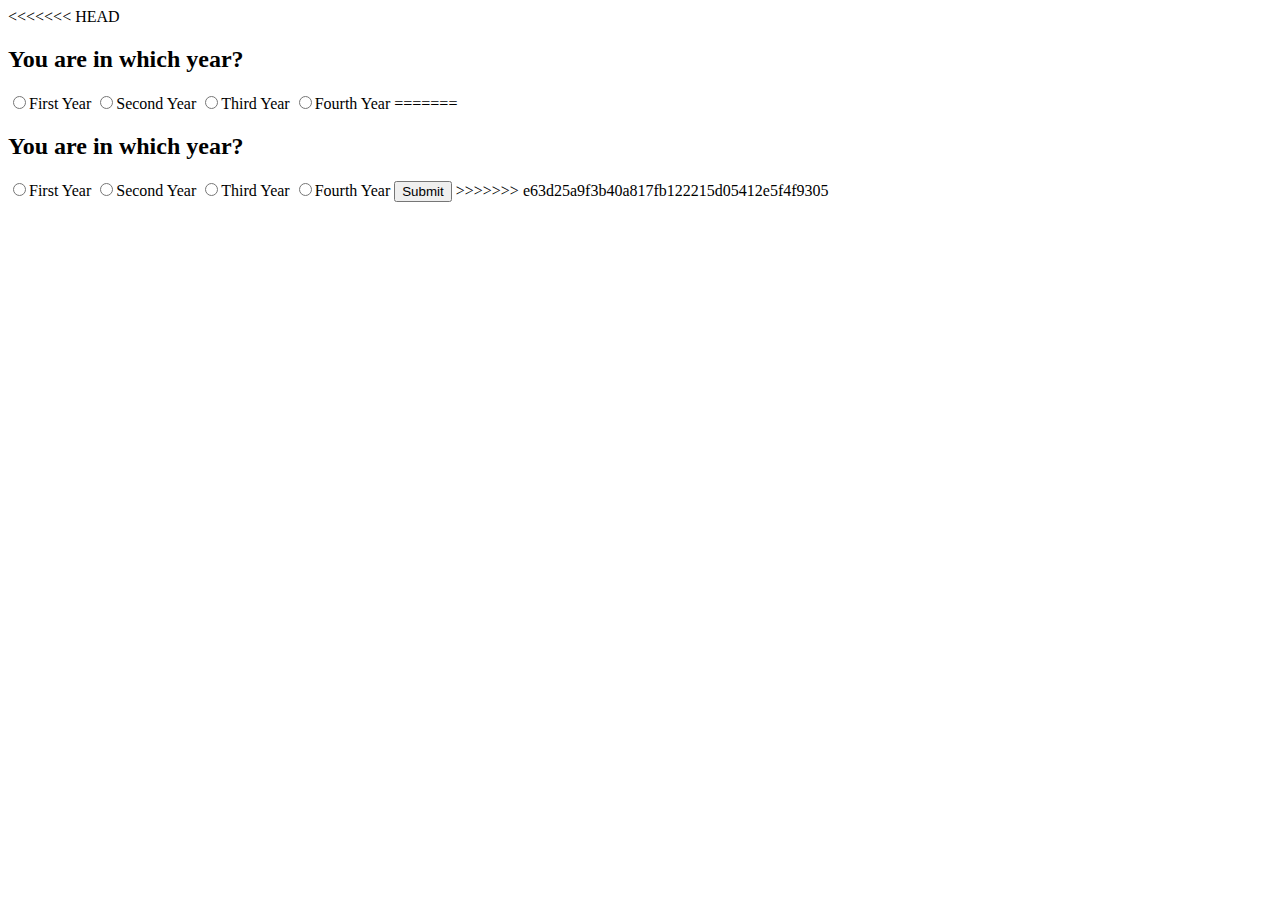
==== Form/form.html @ 91a09def "changed" ====
<html lang="en">
<head>
    <meta charset="UTF-8">
    <meta http-equiv="X-UA-Compatible" content="IE=edge">
    <meta name="viewport" content="width=device-width, initial-scale=1.0">
    <link rel="stylesheet" href="./form.css">
    <title>Form</title>
</head>
<body>
    <form action="" method="get">
<<<<<<< HEAD

   
        <div class="question-1" id="question-1">
            <h2>You are in which year? </h2>
            <input type="radio" name="ans1" id="1" value="1">First Year
            <input type="radio" name="ans1" id="2" value="2">Second Year
            <input type="radio" name="ans1" id="3" value="3">Third Year
            <input type="radio" name="ans1" id="4" value="4">Fourth Year
=======
        <div class="question-1 " id="qu1">
            <h2 id="year">You are in which year? </h2>
            <input type="radio" name="ans1" value="1" id="1">First Year
            <input type="radio" name="ans1" id="2">Second Year
            <input type="radio" name="ans1" id="3">Third Year
            <input type="radio" name="ans1" id="4">Fourth Year
            <button type="button" onclick="displayRadioValue()">
                Submit
            </button>
>>>>>>> e63d25a9f3b40a817fb122215d05412e5f4f9305
        </div>

        <div class="question-2 na" id="qu2">
            <h2>Do you have any prior experience in programming?</h2>
            <input type="radio" name="ans2" id="5" value="5">Yes
            <input type="radio" name="ans2" id="6" value="6">No
            
        </div>

        <div class="question-3 na">
            <h2>Are you familiar with any of these programming language?</h2>
            <input type="checkbox" name="ans3" id="7" value="7">C
            <input type="checkbox" name="ans3" id="8" value="8">C++
            <input type="checkbox" name="ans3" id="9" value="9">Python
            <input type="checkbox" name="ans3" id="10" value="10">Java
            
        </div>

        <div class="question-4 na">
            <h2>Any experience with Data Stuctures and Algorithms(DSA)?</h2>
            <input type="radio" name="ans4" id="11" value="11">Yes
            <input type="radio" name="ans4" id="12" value="12">No
        </div>

        <div class="question-5 na">
            <h2>Any experience with Competetive programming?</h2>
            <input type="radio" name="ans5" id="13" value="13">Yes
            <input type="radio" name="ans5" id="14" value="14">No
        </div>

        <div class="question-6 na">
            <h2>Which tech exited you the most?</h2>
            <input type="radio" name="ans6" id="15" value="15">Web development
            <input type="radio" name="ans6" id="16" value="16">Machine Learning
            <input type="radio" name="ans6" id="17" value="17"> Android development
            <button type="reset" id="but" onclick="displayRadioValue()">
                <a href="../path/path.html">Submit</a> 
             </button>

        </div>
    </form>


    <script src="./form.js"></script>

</body>
</html>
---- Form/form.css ----
.na {
    display: none;
}
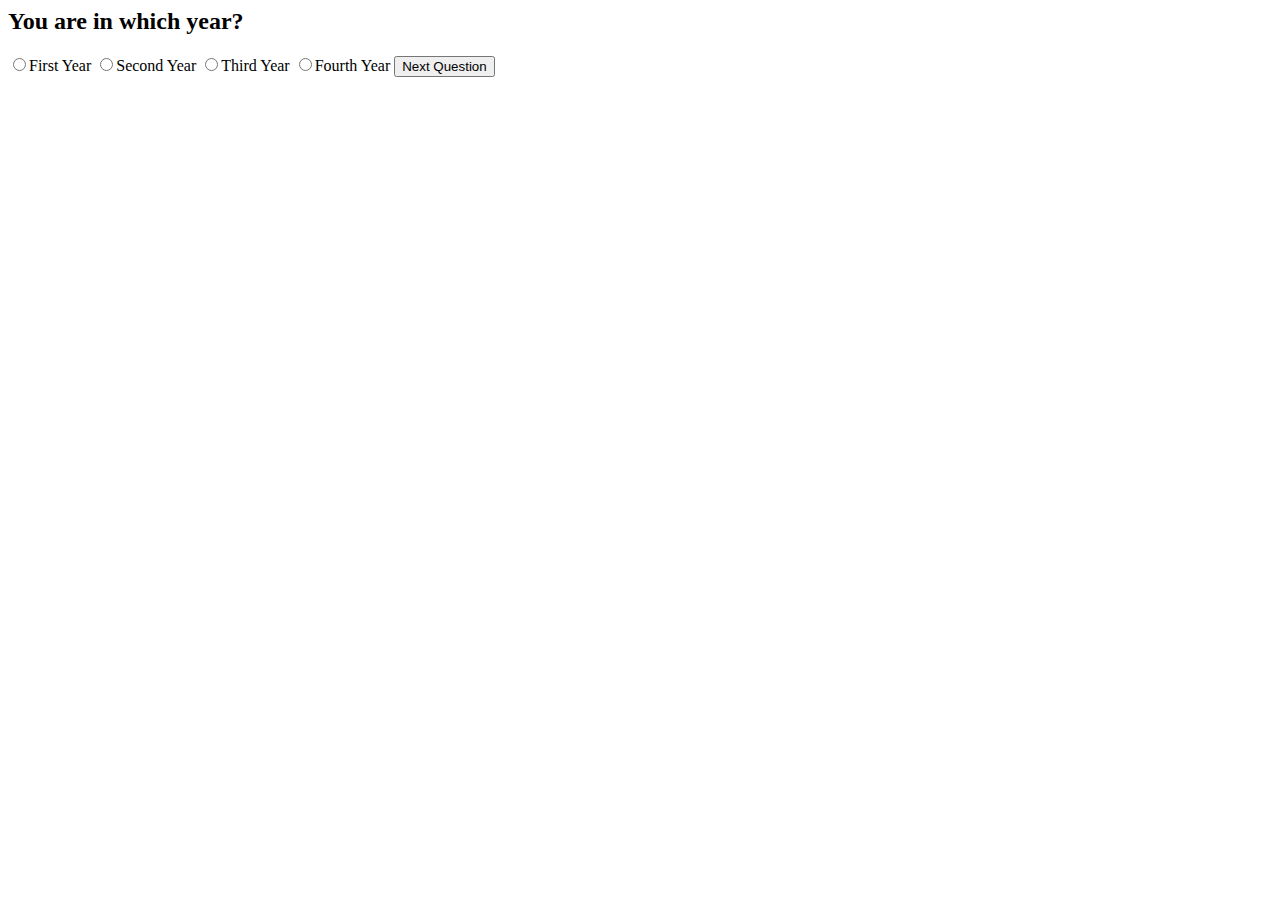
==== commit e05a6b01: "css" ====
--- a/Form/form.html
+++ b/Form/form.html
@@ -4,68 +4,86 @@
     <meta http-equiv="X-UA-Compatible" content="IE=edge">
     <meta name="viewport" content="width=device-width, initial-scale=1.0">
     <link rel="stylesheet" href="./form.css">
+    <script src="form.js"></script>
     <title>Form</title>
 </head>
 <body>
     <form action="" method="get">
-<<<<<<< HEAD
 
    
-        <div class="question-1" id="question-1">
+        <div class="question-1" id="qu1">
             <h2>You are in which year? </h2>
             <input type="radio" name="ans1" id="1" value="1">First Year
             <input type="radio" name="ans1" id="2" value="2">Second Year
             <input type="radio" name="ans1" id="3" value="3">Third Year
             <input type="radio" name="ans1" id="4" value="4">Fourth Year
-=======
-        <div class="question-1 " id="qu1">
-            <h2 id="year">You are in which year? </h2>
-            <input type="radio" name="ans1" value="1" id="1">First Year
-            <input type="radio" name="ans1" id="2">Second Year
-            <input type="radio" name="ans1" id="3">Third Year
-            <input type="radio" name="ans1" id="4">Fourth Year
-            <button type="button" onclick="displayRadioValue()">
-                Submit
+            <button type="button" onclick="display1()">
+                Next Question
             </button>
->>>>>>> e63d25a9f3b40a817fb122215d05412e5f4f9305
+
+        
         </div>
 
         <div class="question-2 na" id="qu2">
             <h2>Do you have any prior experience in programming?</h2>
+
             <input type="radio" name="ans2" id="5" value="5">Yes
             <input type="radio" name="ans2" id="6" value="6">No
-            
+            <button type="button" onclick="display2()">
+                Next Question
+            </button>
+
         </div>
 
-        <div class="question-3 na">
+        <div class="question-3 na" id="qu3">
             <h2>Are you familiar with any of these programming language?</h2>
+           
+
             <input type="checkbox" name="ans3" id="7" value="7">C
             <input type="checkbox" name="ans3" id="8" value="8">C++
             <input type="checkbox" name="ans3" id="9" value="9">Python
             <input type="checkbox" name="ans3" id="10" value="10">Java
+            <button type="button" onclick="display3()">
+                Next Question
+            </button>
             
+
         </div>
 
-        <div class="question-4 na">
+        <div class="question-4 na" id="qu4">
             <h2>Any experience with Data Stuctures and Algorithms(DSA)?</h2>
-            <input type="radio" name="ans4" id="11" value="11">Yes
+
+ <input type="radio" name="ans4" id="11" value="11">Yes
             <input type="radio" name="ans4" id="12" value="12">No
+            <button type="button" onclick="display4()">
+                Next Question
+            </button>
+
         </div>
 
-        <div class="question-5 na">
+        <div class="question-5 na" id="qu5">
             <h2>Any experience with Competetive programming?</h2>
+
+
             <input type="radio" name="ans5" id="13" value="13">Yes
             <input type="radio" name="ans5" id="14" value="14">No
+            <button type="button" onclick="display5()">
+                Next Question
+            </button>
+
         </div>
 
-        <div class="question-6 na">
+        <div class="question-6 na" id="qu6">
             <h2>Which tech exited you the most?</h2>
+
+
             <input type="radio" name="ans6" id="15" value="15">Web development
             <input type="radio" name="ans6" id="16" value="16">Machine Learning
             <input type="radio" name="ans6" id="17" value="17"> Android development
-            <button type="reset" id="but" onclick="displayRadioValue()">
+            <button type="reset" id="but" onclick="displayRadioValue()"  >
                 <a href="../path/path.html">Submit</a> 
              </button>
+
 
         </div>
     </form>
--- a/Form/form.css
+++ b/Form/form.css
@@ -1,3 +1,3 @@
 .na {
     display: none;
-}+}
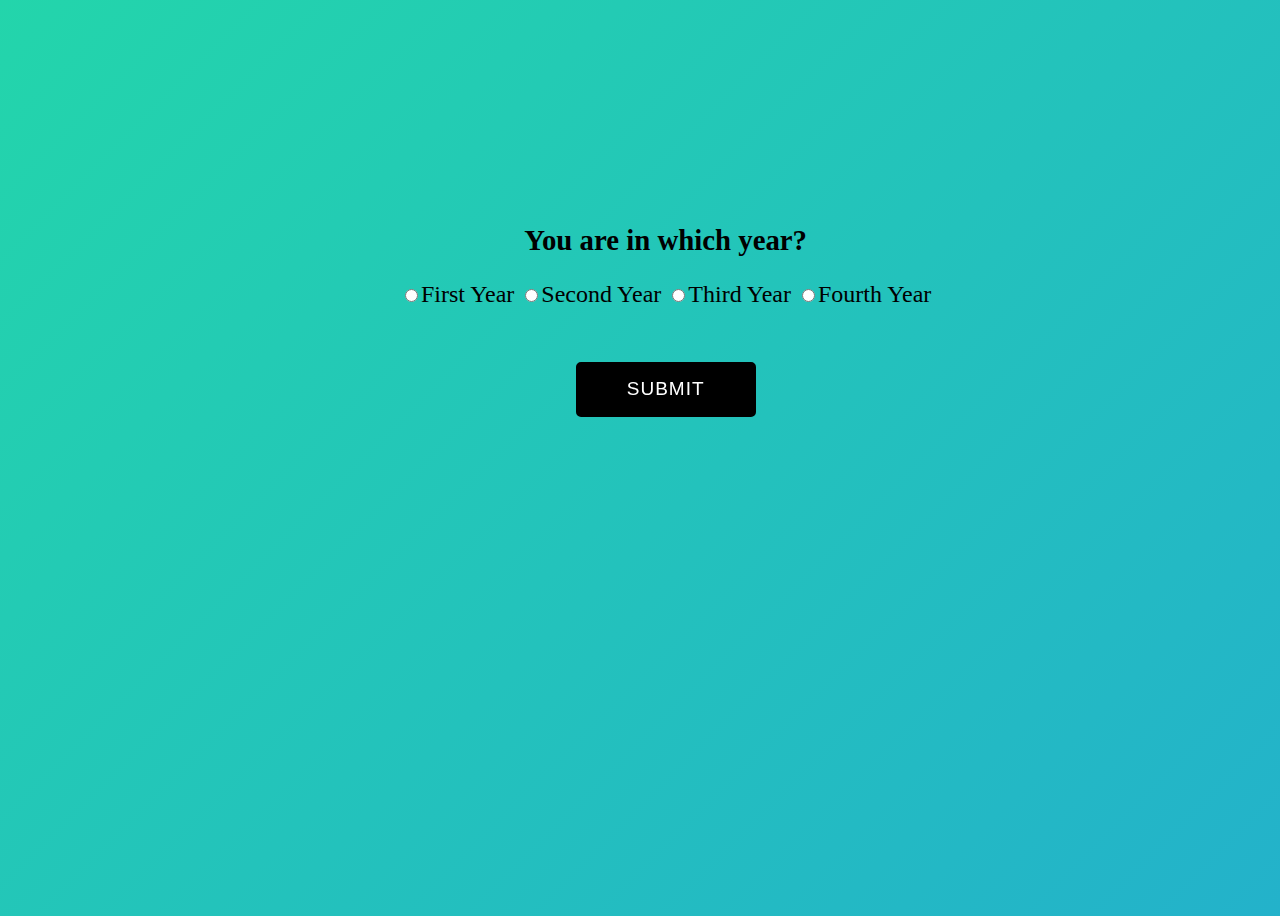
==== commit e8722e9a: "css added" ====
--- a/Form/form.html
+++ b/Form/form.html
@@ -12,77 +12,85 @@
 
    
         <div class="question-1" id="qu1">
-            <h2>You are in which year? </h2>
+            
+            <h2 style="font-size: larger; align-self: center;">You are in which year? </h2>
             <input type="radio" name="ans1" id="1" value="1">First Year
             <input type="radio" name="ans1" id="2" value="2">Second Year
             <input type="radio" name="ans1" id="3" value="3">Third Year
             <input type="radio" name="ans1" id="4" value="4">Fourth Year
-            <button type="button" onclick="display1()">
-                Next Question
-            </button>
-
-        
-        </div>
+            <br>
+            <br>
+            <br>
+            
+              <span><a onclick="display1()" href="#"></a></span> 
+          </div>
 
         <div class="question-2 na" id="qu2">
-            <h2>Do you have any prior experience in programming?</h2>
+            <h2 style="font-size: larger;">Do you have any prior experience in programming?</h2>
 
             <input type="radio" name="ans2" id="5" value="5">Yes
             <input type="radio" name="ans2" id="6" value="6">No
-            <button type="button" onclick="display2()">
-                Next Question
-            </button>
+            <br>
+            <br>
+            <br>
+            <span><a onclick="display2()" href="#"></a></span> 
 
         </div>
 
         <div class="question-3 na" id="qu3">
-            <h2>Are you familiar with any of these programming language?</h2>
+            <h2 style="font-size: larger;">Are you familiar with any of these programming language?</h2>
            
 
             <input type="checkbox" name="ans3" id="7" value="7">C
             <input type="checkbox" name="ans3" id="8" value="8">C++
             <input type="checkbox" name="ans3" id="9" value="9">Python
             <input type="checkbox" name="ans3" id="10" value="10">Java
-            <button type="button" onclick="display3()">
-                Next Question
-            </button>
+            <br>
+            <br>
+            <br>
+            <span><a onclick="display3()" href="#"></a></span> 
             
 
         </div>
 
         <div class="question-4 na" id="qu4">
-            <h2>Any experience with Data Stuctures and Algorithms(DSA)?</h2>
+            <h2 style="font-size: larger;">Any experience with Data Stuctures and Algorithms(DSA)?</h2>
 
  <input type="radio" name="ans4" id="11" value="11">Yes
             <input type="radio" name="ans4" id="12" value="12">No
-            <button type="button" onclick="display4()">
-                Next Question
-            </button>
+            <br>
+            <br>
+            <br>
+            <span><a onclick="display4()" href="#"></a></span> 
 
         </div>
 
         <div class="question-5 na" id="qu5">
-            <h2>Any experience with Competetive programming?</h2>
+            <h2 style="font-size: larger;">Any experience with Competetive programming?</h2>
 
 
             <input type="radio" name="ans5" id="13" value="13">Yes
             <input type="radio" name="ans5" id="14" value="14">No
-            <button type="button" onclick="display5()">
-                Next Question
-            </button>
+            <br>
+            <br>
+            <br>
+            <span><a onclick="display5()" href="#"></a></span> 
 
         </div>
 
         <div class="question-6 na" id="qu6">
-            <h2>Which tech exited you the most?</h2>
+            <h2 style="font-size: larger;">Which tech exited you the most?</h2>
 
 
             <input type="radio" name="ans6" id="15" value="15">Web development
             <input type="radio" name="ans6" id="16" value="16">Machine Learning
             <input type="radio" name="ans6" id="17" value="17"> Android development
-            <button type="reset" id="but" onclick="displayRadioValue()"  >
-                <a href="../path/path.html">Submit</a> 
-             </button>
+            <br>
+            <br>
+            <br>
+            
+            <span><a href="../path/path.html " type="reset" id="but" onclick="displayRadioValue()" ></a></span>   
+            
 
 
         </div>
--- a/Form/form.css
+++ b/Form/form.css
@@ -1,3 +1,112 @@
+body{
+    font-family: Cambria, Cochin, Georgia, Times, 'Times New Roman', serif;
+    font-size: x-large;
+    text-align: center;
+}
+body {
+	background: linear-gradient(-45deg, #ee7752, #e73c7e, #23a6d5, #23d5ab);
+	background-size: 400% 400%;
+	animation: gradient 15s ease infinite;
+	height: 100vh;
+}
+
+@keyframes gradient {
+	0% {
+		background-position: 0% 50%;
+	}
+	50% {
+		background-position: 100% 50%;
+	}
+	100% {
+		background-position: 0% 50%;
+	}
+}
+
 .na {
     display: none;
 }
+#qu1
+{
+    position: absolute;
+    align-self: center;
+    top:200px;
+    left:400px;
+}
+#qu2
+{
+    position: absolute;
+    align-self: center;
+    top:200px;
+    left:400px;
+}
+#qu3
+{
+    position: absolute;
+    align-self: center;
+    top:200px;
+    left:400px;
+}
+#qu4
+{
+    position: absolute;
+    align-self: center;
+    top:200px;
+    left:400px;
+}
+#qu5
+{
+    position: absolute;
+    align-self: center;
+    top:200px;
+    left:400px;
+}
+#qu6
+{
+    position: absolute;
+    align-self: center;
+    top:200px;
+    left:400px;
+}
+span{
+    position: relative;
+    display: inline-flex;
+    width: 180px;
+    height: 55px;
+    margin: 0 15px;
+    perspective: 1000px;
+  }
+   span  a{
+    font-size: 19px;
+    letter-spacing: 1px;
+    transform-style: preserve-3d;
+    transform: translateZ(-25px);
+    transition: transform .25s;
+    font-family: 'Montserrat', sans-serif;
+    
+  }
+  span a:before,
+  span a:after{
+    position: absolute;
+    content: "SUBMIT";
+    height: 55px;
+    width: 180px;
+    display: flex;
+    align-items: center;
+    justify-content: center;
+    border: 5px solid black;
+    box-sizing: border-box;
+    border-radius: 5px;
+  }
+  span a:before{
+    color: #fff;
+    background: #000;
+    transform: rotateY(0deg) translateZ(25px);
+  }
+  span a:after{
+    color: #000;
+    transform: rotateX(90deg) translateZ(25px);
+  }
+  span a:hover{
+    transform: translateZ(-25px) rotateX(-90deg);
+  }
+  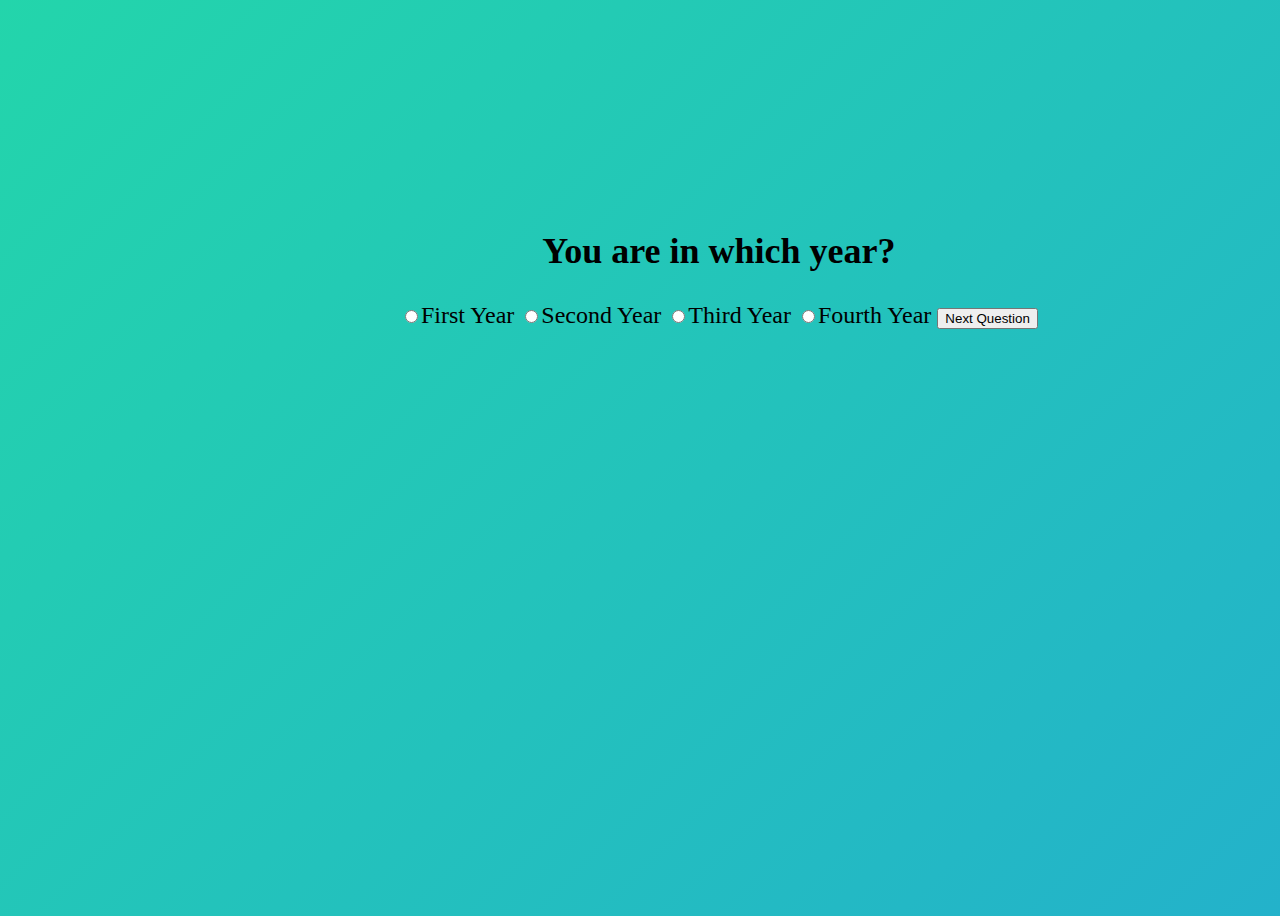
==== commit 79000564: "added js" ====
--- a/Form/form.html
+++ b/Form/form.html
@@ -12,85 +12,78 @@
 
    
         <div class="question-1" id="qu1">
-            
-            <h2 style="font-size: larger; align-self: center;">You are in which year? </h2>
+            <h2>You are in which year? </h2>
             <input type="radio" name="ans1" id="1" value="1">First Year
             <input type="radio" name="ans1" id="2" value="2">Second Year
             <input type="radio" name="ans1" id="3" value="3">Third Year
             <input type="radio" name="ans1" id="4" value="4">Fourth Year
-            <br>
-            <br>
-            <br>
-            
-              <span><a onclick="display1()" href="#"></a></span> 
-          </div>
+            <button type="button" onclick="display1()">
+                Next Question
+            </button>
+
+        
+        </div>
 
         <div class="question-2 na" id="qu2">
-            <h2 style="font-size: larger;">Do you have any prior experience in programming?</h2>
+            <h2>Do you have any prior experience in programming?</h2>
 
             <input type="radio" name="ans2" id="5" value="5">Yes
-            <input type="radio" name="ans2" id="6" value="6">No
-            <br>
-            <br>
-            <br>
-            <span><a onclick="display2()" href="#"></a></span> 
+            <input type="radio" name="ans2" id="6" value="1000">No
+            <button type="button" onclick="display2()">
+                Next Question
+            </button>
 
         </div>
 
         <div class="question-3 na" id="qu3">
-            <h2 style="font-size: larger;">Are you familiar with any of these programming language?</h2>
+            <h2>Are you familiar with any of these programming language?</h2>
            
 
-            <input type="checkbox" name="ans3" id="7" value="7">C
-            <input type="checkbox" name="ans3" id="8" value="8">C++
-            <input type="checkbox" name="ans3" id="9" value="9">Python
-            <input type="checkbox" name="ans3" id="10" value="10">Java
-            <br>
-            <br>
-            <br>
-            <span><a onclick="display3()" href="#"></a></span> 
+            <input type="radio" name="ans3" id="8" value="8">C/C++
+            <input type="radio" name="ans3" id="9" value="8">Python
+            <input type="radio" name="ans3" id="10" value="8">Java
+            <input type="radio" name="ans3" id="7" value="7">non of the above
+
+            <button type="button" onclick="display3()">
+                Next Question
+            </button>
             
 
         </div>
 
         <div class="question-4 na" id="qu4">
-            <h2 style="font-size: larger;">Any experience with Data Stuctures and Algorithms(DSA)?</h2>
+            <h2>Any experience with Data Stuctures and Algorithms(DSA)?</h2>
 
  <input type="radio" name="ans4" id="11" value="11">Yes
-            <input type="radio" name="ans4" id="12" value="12">No
-            <br>
-            <br>
-            <br>
-            <span><a onclick="display4()" href="#"></a></span> 
+            <input type="radio" name="ans4" id="12" value="100">No
+            <button type="button" onclick="display4()">
+                Next Question
+            </button>
 
         </div>
 
         <div class="question-5 na" id="qu5">
-            <h2 style="font-size: larger;">Any experience with Competetive programming?</h2>
+            <h2>Any experience with Competetive programming?</h2>
 
 
-            <input type="radio" name="ans5" id="13" value="13">Yes
-            <input type="radio" name="ans5" id="14" value="14">No
-            <br>
-            <br>
-            <br>
-            <span><a onclick="display5()" href="#"></a></span> 
+            <input type="radio" name="ans5" id="13" value="50">Yes
+            <input type="radio" name="ans5" id="14" value="50">No
+            <button type="button" onclick="display5()">
+                Next Question
+            </button>
 
         </div>
 
         <div class="question-6 na" id="qu6">
-            <h2 style="font-size: larger;">Which tech exited you the most?</h2>
+            <h2>Which tech exited you the most?</h2>
 
 
-            <input type="radio" name="ans6" id="15" value="15">Web development
-            <input type="radio" name="ans6" id="16" value="16">Machine Learning
-            <input type="radio" name="ans6" id="17" value="17"> Android development
-            <br>
-            <br>
-            <br>
-            
-            <span><a href="../path/path.html " type="reset" id="but" onclick="displayRadioValue()" ></a></span>   
-            
+            <input type="radio" name="ans6" id="15" value="69">Web development
+            <input type="radio" name="ans6" id="16" value="169">Machine Learning
+            <input type="radio" name="ans6" id="17" value="1169">Android development
+            <button type="reset" id="but" onclick="displayRadioValue()">
+                <a href="../path/path.html">Submit</a> 
+             </button>
 
 
         </div>
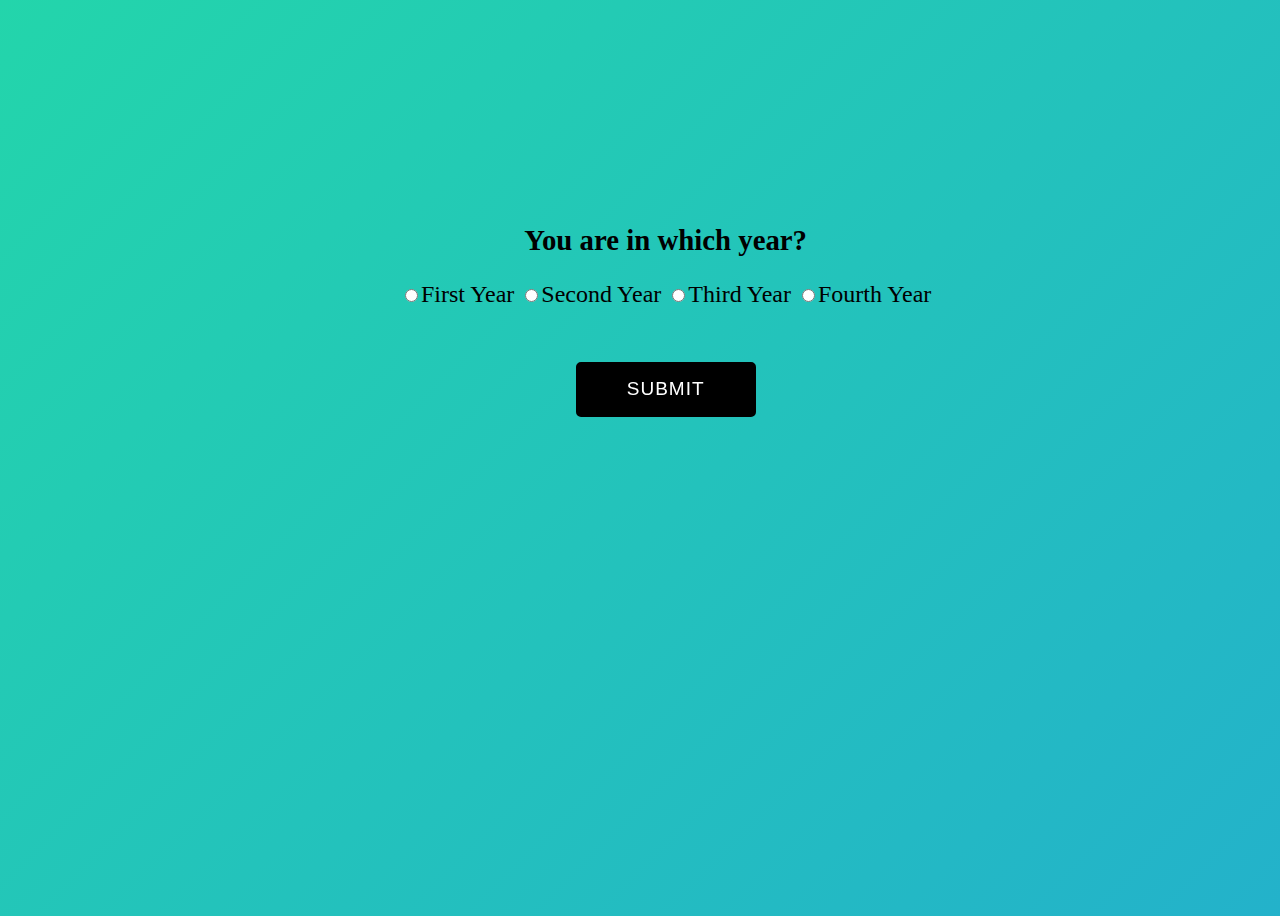
==== commit 6289d474: "Merge branch 'main' into main" ====
--- a/Form/form.html
+++ b/Form/form.html
@@ -12,78 +12,92 @@
 
    
         <div class="question-1" id="qu1">
-            <h2>You are in which year? </h2>
+            
+            <h2 style="font-size: larger; align-self: center;">You are in which year? </h2>
             <input type="radio" name="ans1" id="1" value="1">First Year
             <input type="radio" name="ans1" id="2" value="2">Second Year
             <input type="radio" name="ans1" id="3" value="3">Third Year
             <input type="radio" name="ans1" id="4" value="4">Fourth Year
-            <button type="button" onclick="display1()">
-                Next Question
-            </button>
-
-        
-        </div>
+            <br>
+            <br>
+            <br>
+            
+              <span><a onclick="display1()" href="#"></a></span> 
+          </div>
 
         <div class="question-2 na" id="qu2">
-            <h2>Do you have any prior experience in programming?</h2>
+            <h2 style="font-size: larger;">Do you have any prior experience in programming?</h2>
 
             <input type="radio" name="ans2" id="5" value="5">Yes
+
+
             <input type="radio" name="ans2" id="6" value="1000">No
-            <button type="button" onclick="display2()">
-                Next Question
-            </button>
-
+            <br>
+            <br>
+            <br>
+            <span><a onclick="display2()" href="#"></a></span> 
         </div>
 
         <div class="question-3 na" id="qu3">
-            <h2>Are you familiar with any of these programming language?</h2>
+            <h2 style="font-size: larger;">Are you familiar with any of these programming language?</h2>
            
+
 
             <input type="radio" name="ans3" id="8" value="8">C/C++
             <input type="radio" name="ans3" id="9" value="8">Python
             <input type="radio" name="ans3" id="10" value="8">Java
             <input type="radio" name="ans3" id="7" value="7">non of the above
 
-            <button type="button" onclick="display3()">
-                Next Question
-            </button>
+            <br>
+            <br>
+            <br>
+            <span><a onclick="display3()" href="#"></a></span>
+
             
 
         </div>
 
         <div class="question-4 na" id="qu4">
-            <h2>Any experience with Data Stuctures and Algorithms(DSA)?</h2>
+            <h2 style="font-size: larger;">Any experience with Data Stuctures and Algorithms(DSA)?</h2>
 
  <input type="radio" name="ans4" id="11" value="11">Yes
+
             <input type="radio" name="ans4" id="12" value="100">No
-            <button type="button" onclick="display4()">
-                Next Question
-            </button>
+             <br>
+            <br>
+            <br>
+            <span><a onclick="display4()" href="#"></a></span> 
+
 
         </div>
 
         <div class="question-5 na" id="qu5">
-            <h2>Any experience with Competetive programming?</h2>
+            <h2 style="font-size: larger;">Any experience with Competetive programming?</h2>
+
 
 
             <input type="radio" name="ans5" id="13" value="50">Yes
             <input type="radio" name="ans5" id="14" value="50">No
-            <button type="button" onclick="display5()">
-                Next Question
-            </button>
+            <br>
+            <br>
+            <br>
+            <span><a onclick="display5()" href="#"></a></span>
+
 
         </div>
 
         <div class="question-6 na" id="qu6">
-            <h2>Which tech exited you the most?</h2>
+            <h2 style="font-size: larger;">Which tech exited you the most?</h2>
+
 
 
             <input type="radio" name="ans6" id="15" value="69">Web development
             <input type="radio" name="ans6" id="16" value="169">Machine Learning
             <input type="radio" name="ans6" id="17" value="1169">Android development
-            <button type="reset" id="but" onclick="displayRadioValue()">
-                <a href="../path/path.html">Submit</a> 
-             </button>
+            <br>
+            <br>
+            <br>
+            <span><a href="../path/path.html " type="reset" id="but" onclick="displayRadioValue()" ></a></span> 
 
 
         </div>
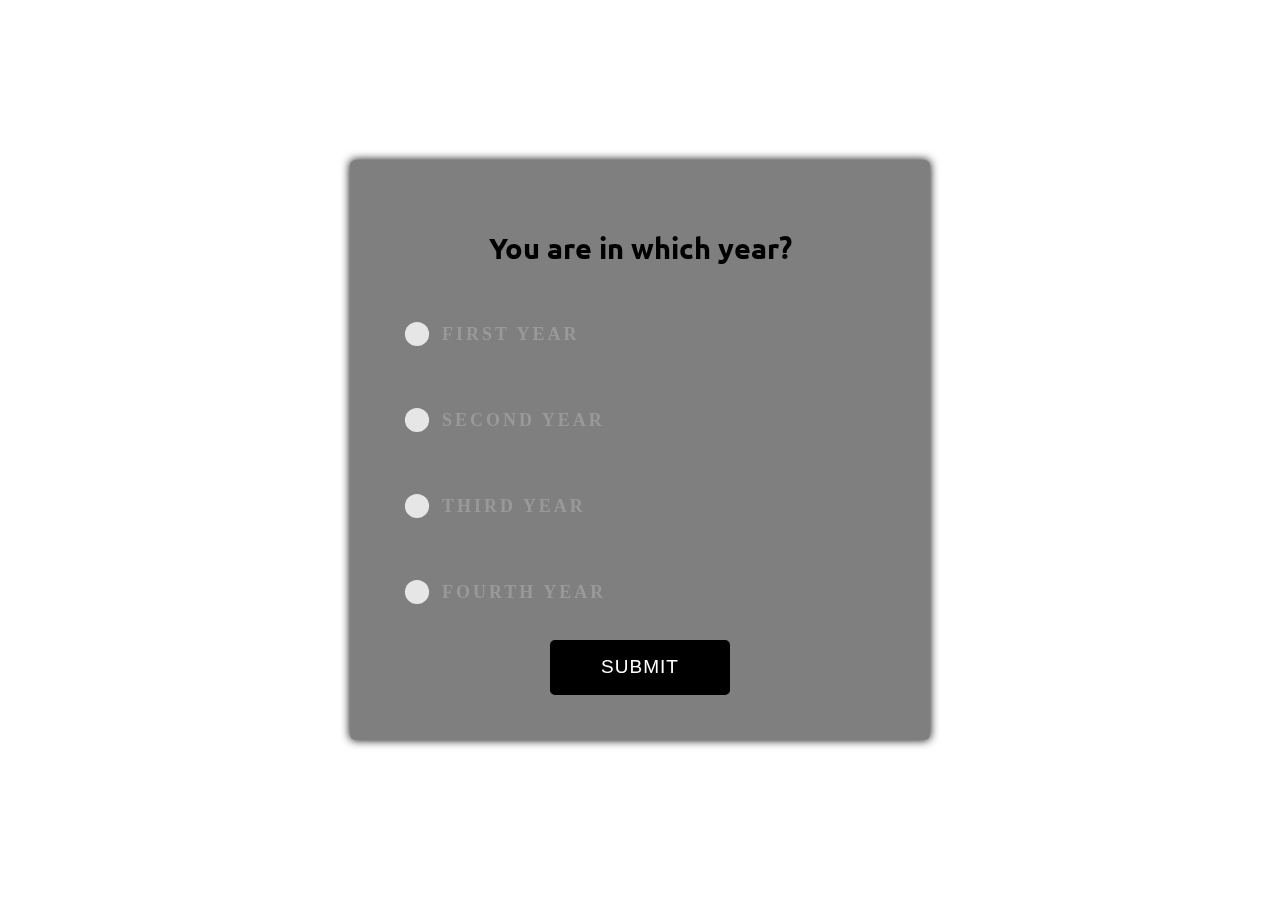
==== commit 845b9f12: "added form" ====
--- a/Form/form.html
+++ b/Form/form.html
@@ -5,104 +5,168 @@
     <meta name="viewport" content="width=device-width, initial-scale=1.0">
     <link rel="stylesheet" href="./form.css">
     <script src="form.js"></script>
+    <link rel="preconnect" href="https://fonts.googleapis.com">
+    <link rel="preconnect" href="https://fonts.gstatic.com" crossorigin>
+    <link href="https://fonts.googleapis.com/css2?family=Ubuntu:wght@700&display=swap" rel="stylesheet">
     <title>Form</title>
 </head>
 <body>
-    <form action="" method="get">
+
+   <div class="form-box">
+    <form action="" method="get" class="fom">
 
    
-        <div class="question-1" id="qu1">
+        <div class="question-1 ques" id="qu1">
             
             <h2 style="font-size: larger; align-self: center;">You are in which year? </h2>
-            <input type="radio" name="ans1" id="1" value="1">First Year
-            <input type="radio" name="ans1" id="2" value="2">Second Year
-            <input type="radio" name="ans1" id="3" value="3">Third Year
-            <input type="radio" name="ans1" id="4" value="4">Fourth Year
-            <br>
-            <br>
-            <br>
+          
+            <label class="rad-label">
+                <input type="radio" name="ans1" id="1" value="1"  class="rad-input">
+                <div class="rad-design"></div>
+                <div class="rad-text">First Year</div>
+            </label>
+            <label class="rad-label">
+
+                <input type="radio" name="ans1" id="2" value="2" class="rad-input">
+                <div class="rad-design"></div>
+                <div class="rad-text">Second Year</div>
+            </label>
+            <label class="rad-label">
+                <input type="radio" name="ans1" id="3" value="3" class="rad-input">
+                <div class="rad-design"></div>
+                <div class="rad-text">Third Year</div>
+            </label>
+
+            <label class="rad-label">
+                <input type="radio" name="ans1" id="4" value="4" class="rad-input">
+                <div class="rad-design"></div>
+                <div class="rad-text">Fourth Year</div>
+            </label>
+           
             
               <span><a onclick="display1()" href="#"></a></span> 
           </div>
 
-        <div class="question-2 na" id="qu2">
+        <div class="question-2  ques na" id="qu2">
             <h2 style="font-size: larger;">Do you have any prior experience in programming?</h2>
+           
+            <label class="rad-label">
+                <input type="radio" name="ans2" id="5" value="5" class="rad-input">
+                <div class="rad-design"></div>
+                <div class="rad-text">YES</div>
+            </label>
 
-            <input type="radio" name="ans2" id="5" value="5">Yes
-
-
-            <input type="radio" name="ans2" id="6" value="1000">No
-            <br>
-            <br>
-            <br>
+            <label class="rad-label">
+                <input type="radio" name="ans2" id="6" value="1000" class="rad-input">
+                <div class="rad-design"></div>
+                <div class="rad-text">NO</div>
+            </label>
+           
             <span><a onclick="display2()" href="#"></a></span> 
         </div>
 
-        <div class="question-3 na" id="qu3">
+        <div class="question-3  ques na" id="qu3">
             <h2 style="font-size: larger;">Are you familiar with any of these programming language?</h2>
+            
            
 
+            <label class="rad-label">
+            <input type="radio" name="ans3" id="8" value="8"  class="rad-input">
+            <div class="rad-design"></div>
+                <div class="rad-text">C/C++</div>
+            
+            </label>
+            <label class="rad-label">
+                <input type="radio" name="ans3" id="9" value="8" class="rad-input">
+                <div class="rad-design"></div>
+                    <div class="rad-text">Python</div>
+                
+            </label>
+            <label class="rad-label">
+                <input type="radio" name="ans3" id="10" value="8" class="rad-input">
+                <div class="rad-design"></div>
+                    <div class="rad-text">Java</div>
+                
+            </label>
+            <label class="rad-label">
+            <input type="radio" name="ans3" id="7" value="7" class="rad-input">
+            <div class="rad-design"></div>
+            <div class="rad-text">non of the above</div>
+            
+            </label>
 
-            <input type="radio" name="ans3" id="8" value="8">C/C++
-            <input type="radio" name="ans3" id="9" value="8">Python
-            <input type="radio" name="ans3" id="10" value="8">Java
-            <input type="radio" name="ans3" id="7" value="7">non of the above
-
-            <br>
-            <br>
-            <br>
+            
             <span><a onclick="display3()" href="#"></a></span>
 
             
 
         </div>
 
-        <div class="question-4 na" id="qu4">
+        <div class="question-4  ques na" id="qu4">
             <h2 style="font-size: larger;">Any experience with Data Stuctures and Algorithms(DSA)?</h2>
-
- <input type="radio" name="ans4" id="11" value="11">Yes
-
-            <input type="radio" name="ans4" id="12" value="100">No
-             <br>
-            <br>
-            <br>
+            
+            <label class="rad-label">
+            <input type="radio" name="ans4" id="11" value="11" class="rad-input">
+            <div class="rad-design"></div>
+            <div class="rad-text">Yes</div>
+            </label>
+            <label class="rad-label">
+            <input type="radio" name="ans4" id="12" value="100" class="rad-input">
+            <div class="rad-design"></div>
+            <div class="rad-text">No</div>
+            </label>
+          
             <span><a onclick="display4()" href="#"></a></span> 
 
 
         </div>
 
-        <div class="question-5 na" id="qu5">
+        <div class="question-5  ques na" id="qu5">
             <h2 style="font-size: larger;">Any experience with Competetive programming?</h2>
+            
 
-
-
-            <input type="radio" name="ans5" id="13" value="50">Yes
-            <input type="radio" name="ans5" id="14" value="50">No
-            <br>
-            <br>
-            <br>
+            <label class="rad-label">
+            <input type="radio" name="ans5" id="13" value="50" class="rad-input">
+            <div class="rad-design"></div>
+            <div class="rad-text">Yes</div>
+            </label>
+            <label class="rad-label">
+            <input type="radio" name="ans5" id="14" value="50" class="rad-input">
+            <div class="rad-design"></div>
+            <div class="rad-text">No</div>
+            </label>
+            
             <span><a onclick="display5()" href="#"></a></span>
 
 
         </div>
 
-        <div class="question-6 na" id="qu6">
+        <div class="question-6 ques na " id="qu6">
             <h2 style="font-size: larger;">Which tech exited you the most?</h2>
+          
 
-
-
-            <input type="radio" name="ans6" id="15" value="69">Web development
-            <input type="radio" name="ans6" id="16" value="169">Machine Learning
-            <input type="radio" name="ans6" id="17" value="1169">Android development
-            <br>
-            <br>
-            <br>
+            <label class="rad-label">
+            <input type="radio" name="ans6" id="15" value="69" class="rad-input">
+            <div class="rad-design"></div>
+            <div class="rad-text">Web development</div>
+            </label>
+            <label class="rad-label">
+            <input type="radio" name="ans6" id="16" value="169" class="rad-input">
+            <div class="rad-design"></div>
+            <div class="rad-text">Machine Learning</div>
+            </label>
+    <label class="rad-label">            
+            <input type="radio" name="ans6" id="17" value="1169" class="rad-input">
+            <div class="rad-design"></div>
+            <div class="rad-text">Android development</div>
+            </label>
+           
             <span><a href="../path/path.html " type="reset" id="but" onclick="displayRadioValue()" ></a></span> 
 
 
         </div>
     </form>
-
+    </div>
 
     <script src="./form.js"></script>
 
--- a/Form/form.css
+++ b/Form/form.css
@@ -2,12 +2,8 @@
     font-family: Cambria, Cochin, Georgia, Times, 'Times New Roman', serif;
     font-size: x-large;
     text-align: center;
-}
-body {
-	background: linear-gradient(-45deg, #ee7752, #e73c7e, #23a6d5, #23d5ab);
-	background-size: 400% 400%;
-	animation: gradient 15s ease infinite;
-	height: 100vh;
+    display: flex;
+    justify-content: center;
 }
 
 @keyframes gradient {
@@ -21,51 +17,21 @@
 		background-position: 0% 50%;
 	}
 }
-
+.fom{
+  align-self: center;
+}
 .na {
     display: none;
 }
-#qu1
-{
-    position: absolute;
-    align-self: center;
-    top:200px;
-    left:400px;
+.ques{
+  align-self: center;
+  line-height: 3rem;
+  justify-content: space-evenly;
+ 
 }
-#qu2
-{
-    position: absolute;
-    align-self: center;
-    top:200px;
-    left:400px;
-}
-#qu3
-{
-    position: absolute;
-    align-self: center;
-    top:200px;
-    left:400px;
-}
-#qu4
-{
-    position: absolute;
-    align-self: center;
-    top:200px;
-    left:400px;
-}
-#qu5
-{
-    position: absolute;
-    align-self: center;
-    top:200px;
-    left:400px;
-}
-#qu6
-{
-    position: absolute;
-    align-self: center;
-    top:200px;
-    left:400px;
+.ques h2{
+  font-family: 'Ubuntu', sans-serif;
+  font-size: 6em;
 }
 span{
     position: relative;
@@ -109,4 +75,117 @@
   span a:hover{
     transform: translateZ(-25px) rotateX(-90deg);
   }
+  
+  .rad-label {
+    display: flex;
+    align-items: center;
+  
+    border-radius: 100px;
+    padding: 14px 16px;
+    margin: 10px 0;
+  
+    cursor: pointer;
+    transition: .3s;
+  }
+  
+  .rad-label:hover,
+  .rad-label:focus-within {
+    background: hsla(0, 0%, 80%, .14);
+  }
+  
+  .rad-input {
+    position: absolute;
+    left: 0;
+    top: 0;
+    width: 1px;
+    height: 1px;
+    opacity: 0;
+    z-index: -1;
+  }
+  
+  .rad-design {
+    width: 22px;
+    height: 22px;
+    border-radius: 100px;
+  
+    background: linear-gradient(to right bottom, hsl(154, 97%, 62%), hsl(225, 97%, 62%));
+    position: relative;
+  }
+  
+  .rad-design::before {
+    content: '';
+  
+    display: inline-block;
+    width: inherit;
+    height: inherit;
+    border-radius: inherit;
+  
+    background: hsl(0, 0%, 90%);
+    transform: scale(1.1);
+    transition: .3s;
+  }
+  
+  .rad-input:checked+.rad-design::before {
+    transform: scale(0);
+  }
+  
+  .rad-text {
+    color: hsl(0, 0%, 60%);
+    margin-left: 14px;
+    letter-spacing: 3px;
+    text-transform: uppercase;
+    font-size: 18px;
+    font-weight: 900;
+  
+    transition: .3s;
+  }
+  
+  .rad-input:checked~.rad-text {
+    color: hsl(0, 0%, 40%);
+  }
+
+  .form-box {
+    background-color: rgba(0, 0, 0, 0.5);
+    margin: auto auto;
+    padding: 40px;
+    border-radius: 5px;
+    box-shadow: 0 0 10px #000;
+    position: absolute;
+    top: 0;
+    bottom: 0;
+    left: 0;
+    right: 0;
+    width: 500px;
+    height: 500px;
+  }
+  .form-box:before {
+    background-image: url("https://wallpapercave.com/wp/wp7213368.jpg");
+    width: 100%;
+    height: 100%;
+    background-size: cover;
+    content: "";
+    position: fixed;
+    left: 0;
+    right: 0;
+    top: 0;
+    bottom: 0;
+    z-index: -1;
+    display: block;
+    filter: blur(2px);
+  }
+  .form-box .header-text {
+    font-size: 32px;
+    font-weight: 600;
+    padding-bottom: 30px;
+    text-align: center;
+  }
+
+ 
+  
+  
+  
+  
+  span a {
+    color: #BBB;
+  }
   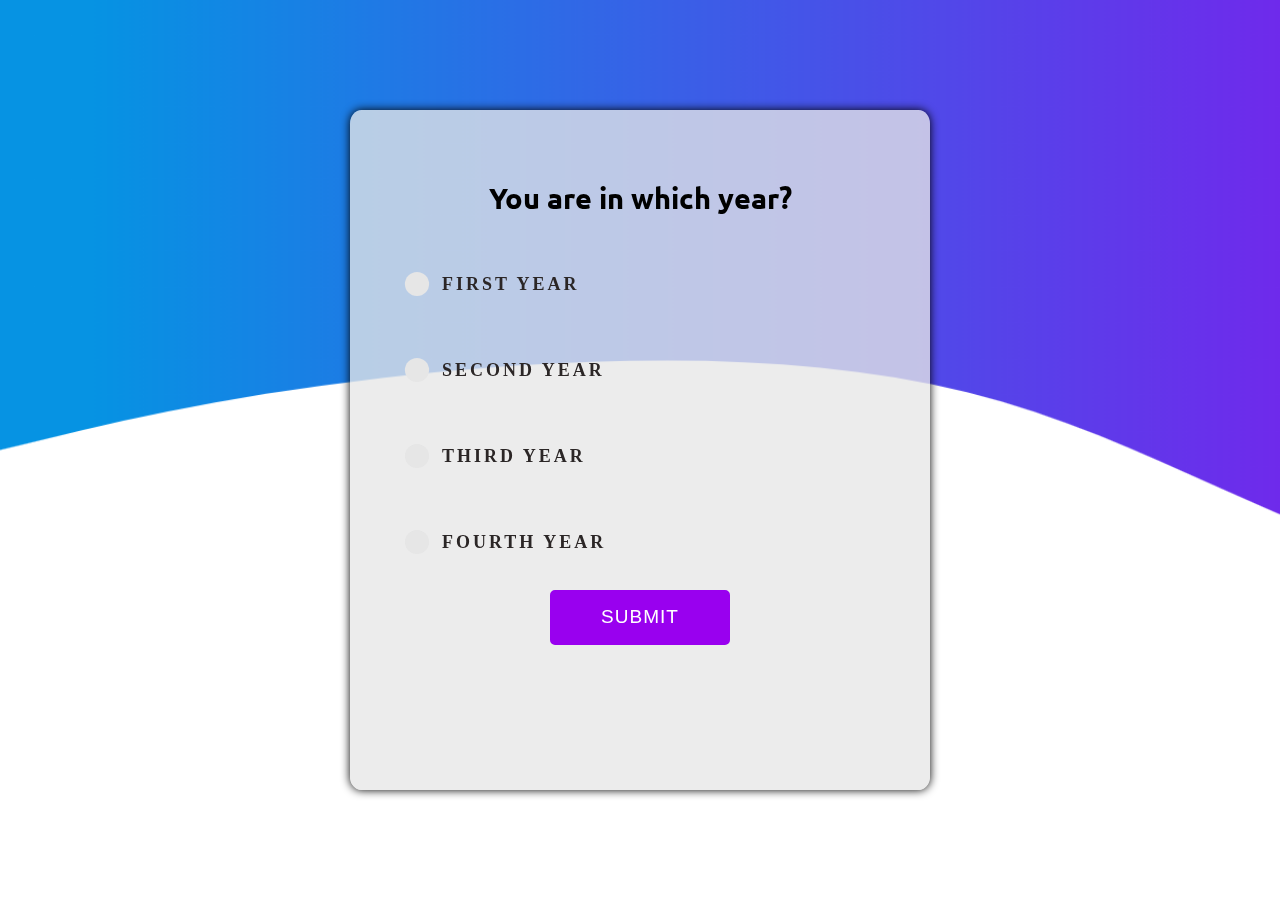
==== commit 0da4a2c0: "made code clean" ====
--- a/Form/form.html
+++ b/Form/form.html
@@ -1,174 +1,272 @@
 <html lang="en">
-<head>
-    <meta charset="UTF-8">
-    <meta http-equiv="X-UA-Compatible" content="IE=edge">
-    <meta name="viewport" content="width=device-width, initial-scale=1.0">
-    <link rel="stylesheet" href="./form.css">
+  <head>
+    <meta charset="UTF-8" />
+    <meta http-equiv="X-UA-Compatible" content="IE=edge" />
+    <meta name="viewport" content="width=device-width, initial-scale=1.0" />
+    <link rel="stylesheet" href="./form.css" />
     <script src="form.js"></script>
-    <link rel="preconnect" href="https://fonts.googleapis.com">
-    <link rel="preconnect" href="https://fonts.gstatic.com" crossorigin>
-    <link href="https://fonts.googleapis.com/css2?family=Ubuntu:wght@700&display=swap" rel="stylesheet">
-    <title>Form</title>
-</head>
-<body>
-
-   <div class="form-box">
-    <form action="" method="get" class="fom">
-
-   
+    <link rel="icon" type="image/png" sizes="32x32" href="/favicon-32x32.png" />
+    <link rel="preconnect" href="https://fonts.googleapis.com" />
+    <link rel="preconnect" href="https://fonts.gstatic.com" crossorigin />
+    <link
+      href="https://fonts.googleapis.com/css2?family=Ubuntu:wght@700&display=swap"
+      rel="stylesheet"
+    />
+    <title>Take Your Test</title>
+  </head>
+  <body>
+    <div class="form-box">
+      <form action="" method="get" class="fom">
         <div class="question-1 ques" id="qu1">
-            
-            <h2 style="font-size: larger; align-self: center;">You are in which year? </h2>
-          
-            <label class="rad-label">
-                <input type="radio" name="ans1" id="1" value="1"  class="rad-input">
-                <div class="rad-design"></div>
-                <div class="rad-text">First Year</div>
-            </label>
-            <label class="rad-label">
-
-                <input type="radio" name="ans1" id="2" value="2" class="rad-input">
-                <div class="rad-design"></div>
-                <div class="rad-text">Second Year</div>
-            </label>
-            <label class="rad-label">
-                <input type="radio" name="ans1" id="3" value="3" class="rad-input">
-                <div class="rad-design"></div>
-                <div class="rad-text">Third Year</div>
-            </label>
-
-            <label class="rad-label">
-                <input type="radio" name="ans1" id="4" value="4" class="rad-input">
-                <div class="rad-design"></div>
-                <div class="rad-text">Fourth Year</div>
-            </label>
-           
-            
-              <span><a onclick="display1()" href="#"></a></span> 
-          </div>
-
-        <div class="question-2  ques na" id="qu2">
-            <h2 style="font-size: larger;">Do you have any prior experience in programming?</h2>
-           
-            <label class="rad-label">
-                <input type="radio" name="ans2" id="5" value="5" class="rad-input">
-                <div class="rad-design"></div>
-                <div class="rad-text">YES</div>
-            </label>
-
-            <label class="rad-label">
-                <input type="radio" name="ans2" id="6" value="1000" class="rad-input">
-                <div class="rad-design"></div>
-                <div class="rad-text">NO</div>
-            </label>
-           
-            <span><a onclick="display2()" href="#"></a></span> 
-        </div>
-
-        <div class="question-3  ques na" id="qu3">
-            <h2 style="font-size: larger;">Are you familiar with any of these programming language?</h2>
-            
-           
-
-            <label class="rad-label">
-            <input type="radio" name="ans3" id="8" value="8"  class="rad-input">
-            <div class="rad-design"></div>
-                <div class="rad-text">C/C++</div>
-            
-            </label>
-            <label class="rad-label">
-                <input type="radio" name="ans3" id="9" value="8" class="rad-input">
-                <div class="rad-design"></div>
-                    <div class="rad-text">Python</div>
-                
-            </label>
-            <label class="rad-label">
-                <input type="radio" name="ans3" id="10" value="8" class="rad-input">
-                <div class="rad-design"></div>
-                    <div class="rad-text">Java</div>
-                
-            </label>
-            <label class="rad-label">
-            <input type="radio" name="ans3" id="7" value="7" class="rad-input">
+          <h2 style="font-size: larger; align-self: center">
+            You are in which year?
+          </h2>
+
+          <label class="rad-label">
+            <input
+              type="radio"
+              name="ans1"
+              id="1"
+              value="1"
+              class="rad-input"
+            />
+            <div class="rad-design"></div>
+            <div class="rad-text">First Year</div>
+          </label>
+          <label class="rad-label">
+            <input
+              type="radio"
+              name="ans1"
+              id="2"
+              value="2"
+              class="rad-input"
+            />
+            <div class="rad-design"></div>
+            <div class="rad-text">Second Year</div>
+          </label>
+          <label class="rad-label">
+            <input
+              type="radio"
+              name="ans1"
+              id="3"
+              value="3"
+              class="rad-input"
+            />
+            <div class="rad-design"></div>
+            <div class="rad-text">Third Year</div>
+          </label>
+
+          <label class="rad-label">
+            <input
+              type="radio"
+              name="ans1"
+              id="4"
+              value="4"
+              class="rad-input"
+            />
+            <div class="rad-design"></div>
+            <div class="rad-text">Fourth Year</div>
+          </label>
+
+          <span><a onclick="display1()" href="#"></a></span>
+        </div>
+
+        <div class="question-2 ques na" id="qu2">
+          <h2 style="font-size: larger">
+            Do you have any prior experience in programming?
+          </h2>
+
+          <label class="rad-label">
+            <input
+              type="radio"
+              name="ans2"
+              id="5"
+              value="5"
+              class="rad-input"
+            />
+            <div class="rad-design"></div>
+            <div class="rad-text">YES</div>
+          </label>
+
+          <label class="rad-label">
+            <input
+              type="radio"
+              name="ans2"
+              id="6"
+              value="1000"
+              class="rad-input"
+            />
+            <div class="rad-design"></div>
+            <div class="rad-text">NO</div>
+          </label>
+
+          <span><a onclick="display2()" href="#"></a></span>
+        </div>
+
+        <div class="question-3 ques na" id="qu3">
+          <h2 style="font-size: larger">
+            Are you familiar with any of these programming language?
+          </h2>
+
+          <label class="rad-label">
+            <input
+              type="radio"
+              name="ans3"
+              id="8"
+              value="8"
+              class="rad-input"
+            />
+            <div class="rad-design"></div>
+            <div class="rad-text">C/C++</div>
+          </label>
+          <label class="rad-label">
+            <input
+              type="radio"
+              name="ans3"
+              id="9"
+              value="8"
+              class="rad-input"
+            />
+            <div class="rad-design"></div>
+            <div class="rad-text">Python</div>
+          </label>
+          <label class="rad-label">
+            <input
+              type="radio"
+              name="ans3"
+              id="10"
+              value="8"
+              class="rad-input"
+            />
+            <div class="rad-design"></div>
+            <div class="rad-text">Java</div>
+          </label>
+          <label class="rad-label">
+            <input
+              type="radio"
+              name="ans3"
+              id="7"
+              value="7"
+              class="rad-input"
+            />
             <div class="rad-design"></div>
             <div class="rad-text">non of the above</div>
-            
-            </label>
-
-            
-            <span><a onclick="display3()" href="#"></a></span>
-
-            
-
-        </div>
-
-        <div class="question-4  ques na" id="qu4">
-            <h2 style="font-size: larger;">Any experience with Data Stuctures and Algorithms(DSA)?</h2>
-            
-            <label class="rad-label">
-            <input type="radio" name="ans4" id="11" value="11" class="rad-input">
+          </label>
+
+          <span><a onclick="display3()" href="#"></a></span>
+        </div>
+
+        <div class="question-4 ques na" id="qu4">
+          <h2 style="font-size: larger">
+            Any experience with Data Stuctures and Algorithms(DSA)?
+          </h2>
+
+          <label class="rad-label">
+            <input
+              type="radio"
+              name="ans4"
+              id="11"
+              value="11"
+              class="rad-input"
+            />
             <div class="rad-design"></div>
             <div class="rad-text">Yes</div>
-            </label>
-            <label class="rad-label">
-            <input type="radio" name="ans4" id="12" value="100" class="rad-input">
+          </label>
+          <label class="rad-label">
+            <input
+              type="radio"
+              name="ans4"
+              id="12"
+              value="100"
+              class="rad-input"
+            />
             <div class="rad-design"></div>
             <div class="rad-text">No</div>
-            </label>
-          
-            <span><a onclick="display4()" href="#"></a></span> 
-
-
-        </div>
-
-        <div class="question-5  ques na" id="qu5">
-            <h2 style="font-size: larger;">Any experience with Competetive programming?</h2>
-            
-
-            <label class="rad-label">
-            <input type="radio" name="ans5" id="13" value="50" class="rad-input">
+          </label>
+
+          <span><a onclick="display4()" href="#"></a></span>
+        </div>
+
+        <div class="question-5 ques na" id="qu5">
+          <h2 style="font-size: larger">
+            Any experience with Competetive programming?
+          </h2>
+
+          <label class="rad-label">
+            <input
+              type="radio"
+              name="ans5"
+              id="13"
+              value="50"
+              class="rad-input"
+            />
             <div class="rad-design"></div>
             <div class="rad-text">Yes</div>
-            </label>
-            <label class="rad-label">
-            <input type="radio" name="ans5" id="14" value="50" class="rad-input">
+          </label>
+          <label class="rad-label">
+            <input
+              type="radio"
+              name="ans5"
+              id="14"
+              value="50"
+              class="rad-input"
+            />
             <div class="rad-design"></div>
             <div class="rad-text">No</div>
-            </label>
-            
-            <span><a onclick="display5()" href="#"></a></span>
-
-
-        </div>
-
-        <div class="question-6 ques na " id="qu6">
-            <h2 style="font-size: larger;">Which tech exited you the most?</h2>
-          
-
-            <label class="rad-label">
-            <input type="radio" name="ans6" id="15" value="69" class="rad-input">
+          </label>
+
+          <span><a onclick="display5()" href="#"></a></span>
+        </div>
+
+        <div class="question-6 ques na" id="qu6">
+          <h2 style="font-size: larger">Which tech exited you the most?</h2>
+
+          <label class="rad-label">
+            <input
+              type="radio"
+              name="ans6"
+              id="15"
+              value="69"
+              class="rad-input"
+            />
             <div class="rad-design"></div>
             <div class="rad-text">Web development</div>
-            </label>
-            <label class="rad-label">
-            <input type="radio" name="ans6" id="16" value="169" class="rad-input">
+          </label>
+          <label class="rad-label">
+            <input
+              type="radio"
+              name="ans6"
+              id="16"
+              value="169"
+              class="rad-input"
+            />
             <div class="rad-design"></div>
             <div class="rad-text">Machine Learning</div>
-            </label>
-    <label class="rad-label">            
-            <input type="radio" name="ans6" id="17" value="1169" class="rad-input">
+          </label>
+          <label class="rad-label">
+            <input
+              type="radio"
+              name="ans6"
+              id="17"
+              value="1169"
+              class="rad-input"
+            />
             <div class="rad-design"></div>
             <div class="rad-text">Android development</div>
-            </label>
-           
-            <span><a href="../path/path.html " type="reset" id="but" onclick="displayRadioValue()" ></a></span> 
-
-
-        </div>
-    </form>
+          </label>
+
+          <span
+            ><a
+              href="../path/path.html "
+              type="reset"
+              id="but"
+              onclick="displayRadioValue()"
+            ></a
+          ></span>
+        </div>
+      </form>
     </div>
 
     <script src="./form.js"></script>
-
-</body>
-</html>+  </body>
+</html>
--- a/Form/form.css
+++ b/Form/form.css
@@ -1,191 +1,187 @@
-body{
-    font-family: Cambria, Cochin, Georgia, Times, 'Times New Roman', serif;
-    font-size: x-large;
-    text-align: center;
-    display: flex;
-    justify-content: center;
+body {
+  font-family: Cambria, Cochin, Georgia, Times, "Times New Roman", serif;
+  font-size: x-large;
+  text-align: center;
+  display: flex;
+  justify-content: center;
 }
 
 @keyframes gradient {
-	0% {
-		background-position: 0% 50%;
-	}
-	50% {
-		background-position: 100% 50%;
-	}
-	100% {
-		background-position: 0% 50%;
-	}
+  0% {
+    background-position: 0% 50%;
+  }
+  50% {
+    background-position: 100% 50%;
+  }
+  100% {
+    background-position: 0% 50%;
+  }
 }
-.fom{
+.fom {
   align-self: center;
 }
 .na {
-    display: none;
+  display: none;
 }
-.ques{
+.ques {
   align-self: center;
   line-height: 3rem;
   justify-content: space-evenly;
- 
 }
-.ques h2{
-  font-family: 'Ubuntu', sans-serif;
+.ques h2 {
+  font-family: "Ubuntu", sans-serif;
   font-size: 6em;
 }
-span{
-    position: relative;
-    display: inline-flex;
-    width: 180px;
-    height: 55px;
-    margin: 0 15px;
-    perspective: 1000px;
-  }
-   span  a{
-    font-size: 19px;
-    letter-spacing: 1px;
-    transform-style: preserve-3d;
-    transform: translateZ(-25px);
-    transition: transform .25s;
-    font-family: 'Montserrat', sans-serif;
-    
-  }
-  span a:before,
-  span a:after{
-    position: absolute;
-    content: "SUBMIT";
-    height: 55px;
-    width: 180px;
-    display: flex;
-    align-items: center;
-    justify-content: center;
-    border: 5px solid black;
-    box-sizing: border-box;
-    border-radius: 5px;
-  }
-  span a:before{
-    color: #fff;
-    background: #000;
-    transform: rotateY(0deg) translateZ(25px);
-  }
-  span a:after{
-    color: #000;
-    transform: rotateX(90deg) translateZ(25px);
-  }
-  span a:hover{
-    transform: translateZ(-25px) rotateX(-90deg);
-  }
-  
-  .rad-label {
-    display: flex;
-    align-items: center;
-  
-    border-radius: 100px;
-    padding: 14px 16px;
-    margin: 10px 0;
-  
-    cursor: pointer;
-    transition: .3s;
-  }
-  
-  .rad-label:hover,
-  .rad-label:focus-within {
-    background: hsla(0, 0%, 80%, .14);
-  }
-  
-  .rad-input {
-    position: absolute;
-    left: 0;
-    top: 0;
-    width: 1px;
-    height: 1px;
-    opacity: 0;
-    z-index: -1;
-  }
-  
-  .rad-design {
-    width: 22px;
-    height: 22px;
-    border-radius: 100px;
-  
-    background: linear-gradient(to right bottom, hsl(154, 97%, 62%), hsl(225, 97%, 62%));
-    position: relative;
-  }
-  
-  .rad-design::before {
-    content: '';
-  
-    display: inline-block;
-    width: inherit;
-    height: inherit;
-    border-radius: inherit;
-  
-    background: hsl(0, 0%, 90%);
-    transform: scale(1.1);
-    transition: .3s;
-  }
-  
-  .rad-input:checked+.rad-design::before {
-    transform: scale(0);
-  }
-  
-  .rad-text {
-    color: hsl(0, 0%, 60%);
-    margin-left: 14px;
-    letter-spacing: 3px;
-    text-transform: uppercase;
-    font-size: 18px;
-    font-weight: 900;
-  
-    transition: .3s;
-  }
-  
-  .rad-input:checked~.rad-text {
-    color: hsl(0, 0%, 40%);
-  }
+span {
+  position: relative;
+  display: inline-flex;
+  width: 180px;
+  height: 55px;
+  margin: 0 15px;
+  perspective: 1000px;
+}
+span a {
+  font-size: 19px;
+  letter-spacing: 1px;
+  transform-style: preserve-3d;
+  transform: translateZ(-25px);
+  transition: transform 0.25s;
+  font-family: "Montserrat", sans-serif;
+}
+span a:before,
+span a:after {
+  position: absolute;
+  content: "SUBMIT";
+  height: 55px;
+  width: 180px;
+  display: flex;
+  align-items: center;
+  justify-content: center;
+  border: 5px solid #9900ef;
+  box-sizing: border-box;
+  border-radius: 5px;
+}
+span a:before {
+  color: #fff;
+  background: #9900ef;
+  transform: rotateY(0deg) translateZ(25px);
+}
+span a:after {
+  color: #000;
+  transform: rotateX(90deg) translateZ(25px);
+}
+span a:hover {
+  transform: translateZ(-25px) rotateX(-90deg);
+}
 
-  .form-box {
-    background-color: rgba(0, 0, 0, 0.5);
-    margin: auto auto;
-    padding: 40px;
-    border-radius: 5px;
-    box-shadow: 0 0 10px #000;
-    position: absolute;
-    top: 0;
-    bottom: 0;
-    left: 0;
-    right: 0;
-    width: 500px;
-    height: 500px;
-  }
-  .form-box:before {
-    background-image: url("https://wallpapercave.com/wp/wp7213368.jpg");
-    width: 100%;
-    height: 100%;
-    background-size: cover;
-    content: "";
-    position: fixed;
-    left: 0;
-    right: 0;
-    top: 0;
-    bottom: 0;
-    z-index: -1;
-    display: block;
-    filter: blur(2px);
-  }
-  .form-box .header-text {
-    font-size: 32px;
-    font-weight: 600;
-    padding-bottom: 30px;
-    text-align: center;
-  }
+.rad-label {
+  display: flex;
+  align-items: center;
 
- 
-  
-  
-  
-  
-  span a {
-    color: #BBB;
-  }
-  +  border-radius: 100px;
+  padding: 14px 16px;
+  margin: 10px 0;
+
+  cursor: pointer;
+  transition: 0.3s;
+}
+
+.rad-label:hover,
+.rad-label:focus-within {
+  background: #a94ef38e;
+}
+
+.rad-input {
+  position: absolute;
+  left: 0;
+  top: 0;
+  width: 1px;
+  height: 1px;
+  opacity: 0;
+  z-index: -1;
+}
+
+.rad-design {
+  width: 22px;
+  height: 22px;
+  border-radius: 100px;
+
+  background: linear-gradient(
+    to right bottom,
+    hsl(154, 97%, 62%),
+    hsl(225, 97%, 62%)
+  );
+  position: relative;
+}
+
+.rad-design::before {
+  content: "";
+
+  display: inline-block;
+  width: inherit;
+  height: inherit;
+  border-radius: inherit;
+
+  background: hsl(0, 0%, 90%);
+  transform: scale(1.1);
+  transition: 0.3s;
+}
+
+.rad-input:checked + .rad-design::before {
+  transform: scale(0);
+}
+
+.rad-text {
+  color: hsl(0, 6%, 16%);
+  margin-left: 14px;
+  letter-spacing: 3px;
+  text-transform: uppercase;
+  font-size: 18px;
+  font-weight: 900;
+
+  transition: 0.3s;
+}
+
+.rad-input:checked ~ .rad-text {
+  color: hsl(0, 37%, 32%);
+}
+
+.form-box {
+  background-color: #e6e6e6c5;
+  margin: auto auto;
+  padding: 40px;
+  border-radius: 2%;
+  box-shadow: 0 0 10px #000;
+  position: absolute;
+  top: 0;
+  bottom: 0;
+  left: 0;
+  right: 0;
+  width: 500px;
+  height: 600px;
+}
+.form-box:before {
+  background-image: url("wave.png");
+  width: 100%;
+  height: 100%;
+  background-size: cover;
+  content: "";
+  position: fixed;
+  left: 0;
+  right: 0;
+  top: 0;
+  bottom: 0;
+  z-index: -1;
+  display: block;
+  /* filter: blur(2px); */
+}
+.form-box .header-text {
+  font-size: 32px;
+  font-weight: 600;
+  padding-bottom: 30px;
+  text-align: center;
+}
+
+span a {
+  color: #bbb;
+}
